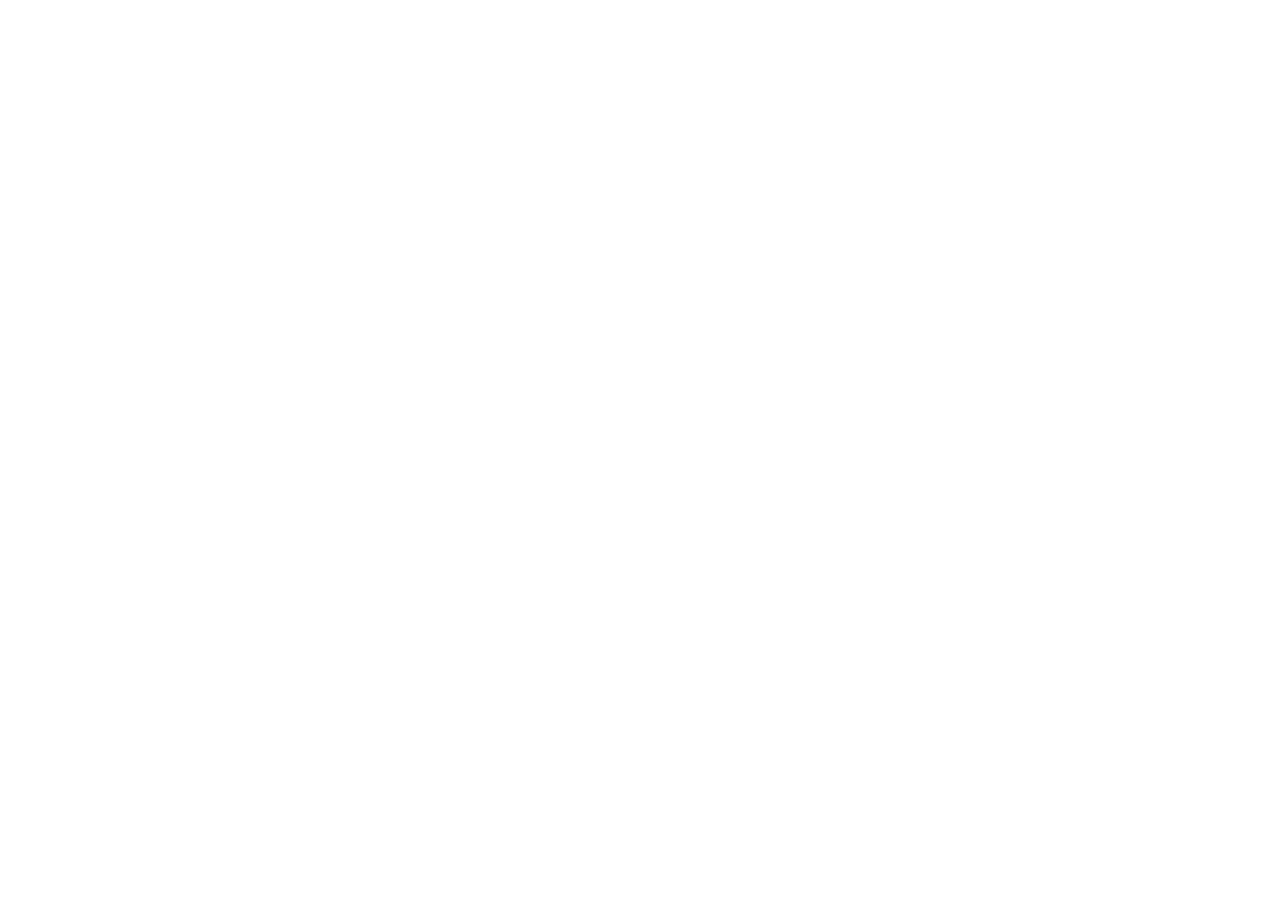
==== index.html @ 13862ad4 "Enviando toda a funcionalidade X" ====
<!DOCTYPE html>
<html lang="en">
<head>
    <meta charset="UTF-8">
    <meta name="viewport" content="width=device-width, initial-scale=1.0">
    <title>Document</title>
</head>
<body>
    
</body>
</html>
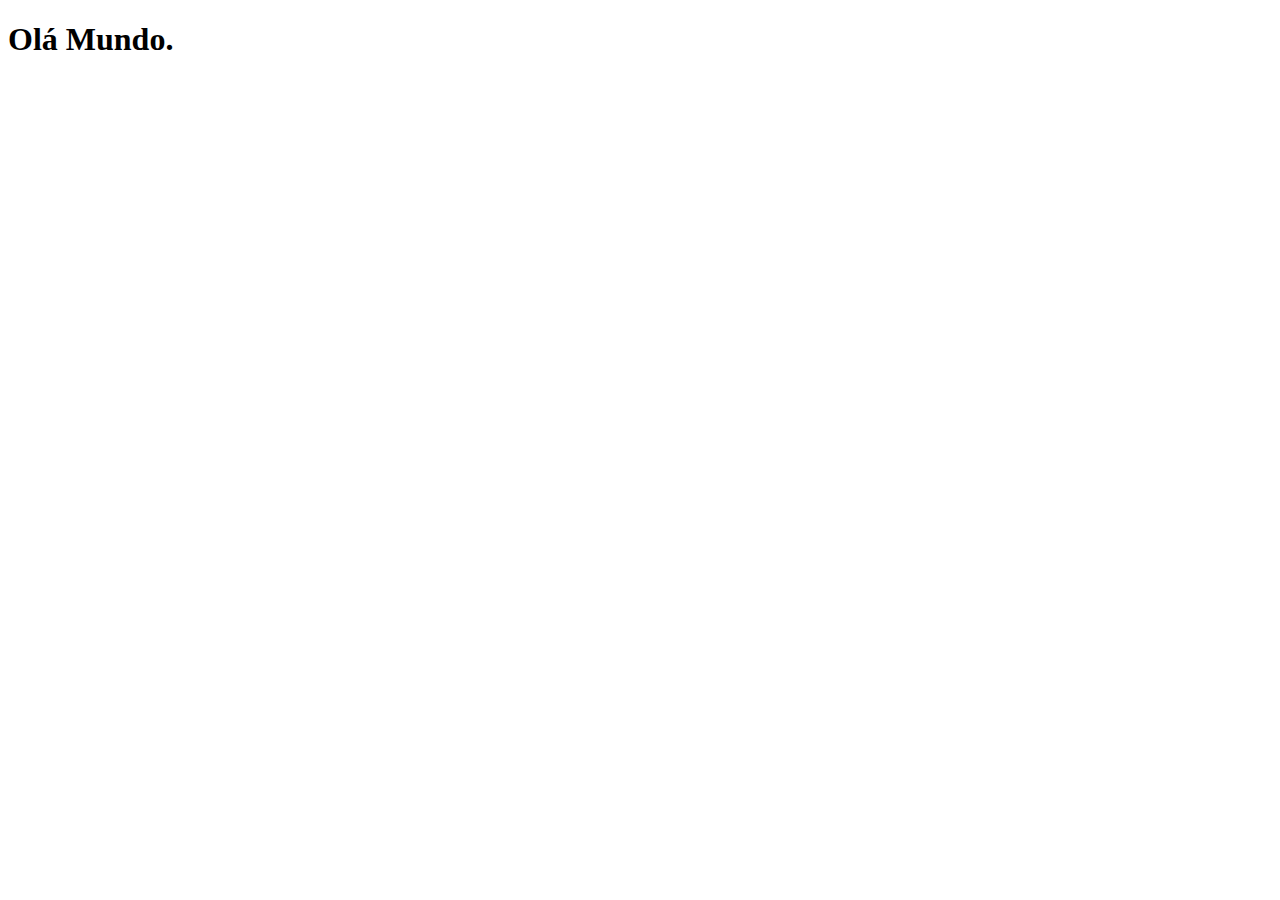
==== commit fb3a207e: "funcionalidade executada no arquivo index" ====
--- a/index.html
+++ b/index.html
@@ -6,6 +6,6 @@
     <title>Document</title>
 </head>
 <body>
-    
+    <h1>Olá Mundo.</h1>
 </body>
 </html>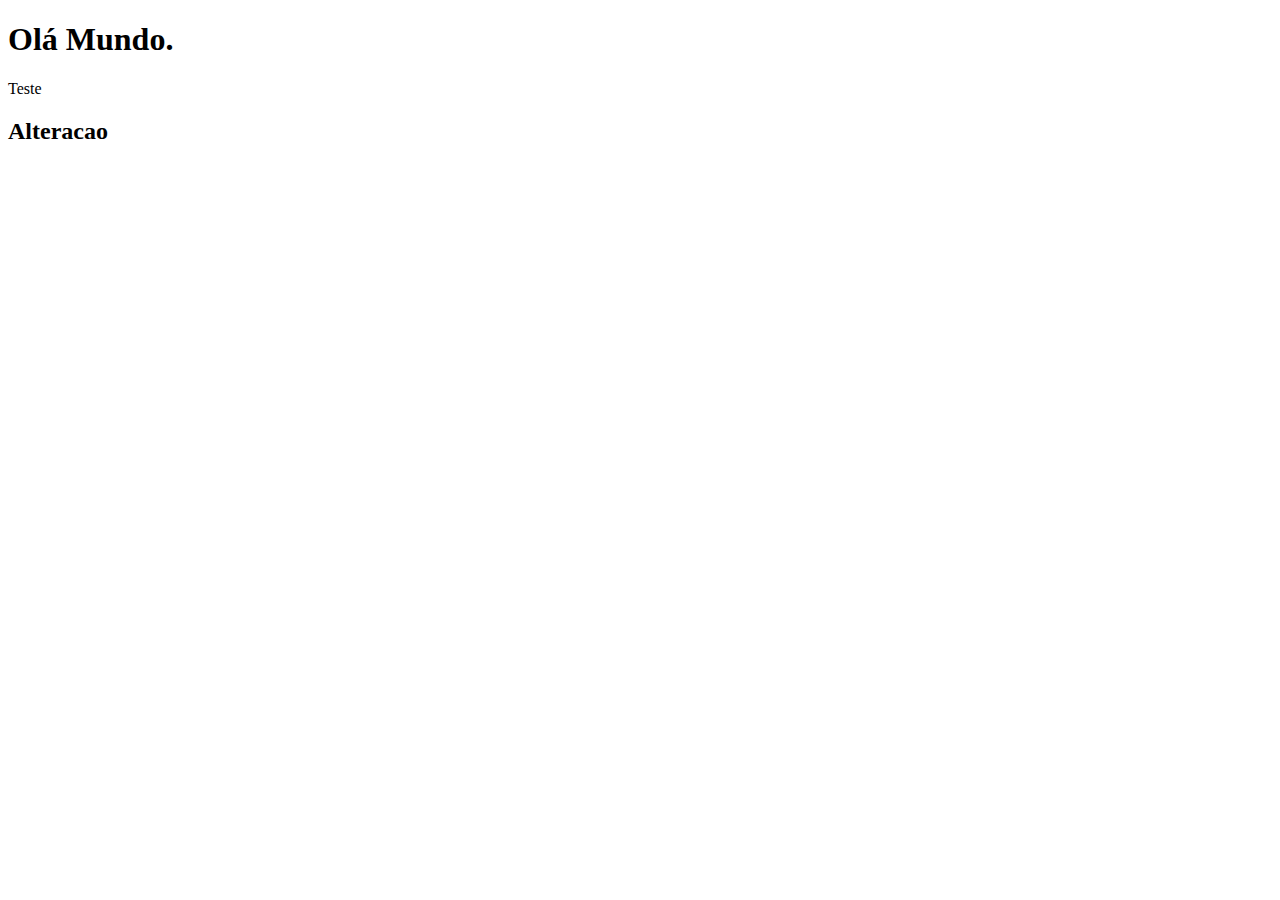
==== commit 7b3a3de9: "enviando alteracoes" ====
--- a/index.html
+++ b/index.html
@@ -7,5 +7,7 @@
 </head>
 <body>
     <h1>Olá Mundo.</h1>
+    <p>Teste</p>
+    <h2>Alteracao</h2>
 </body>
 </html>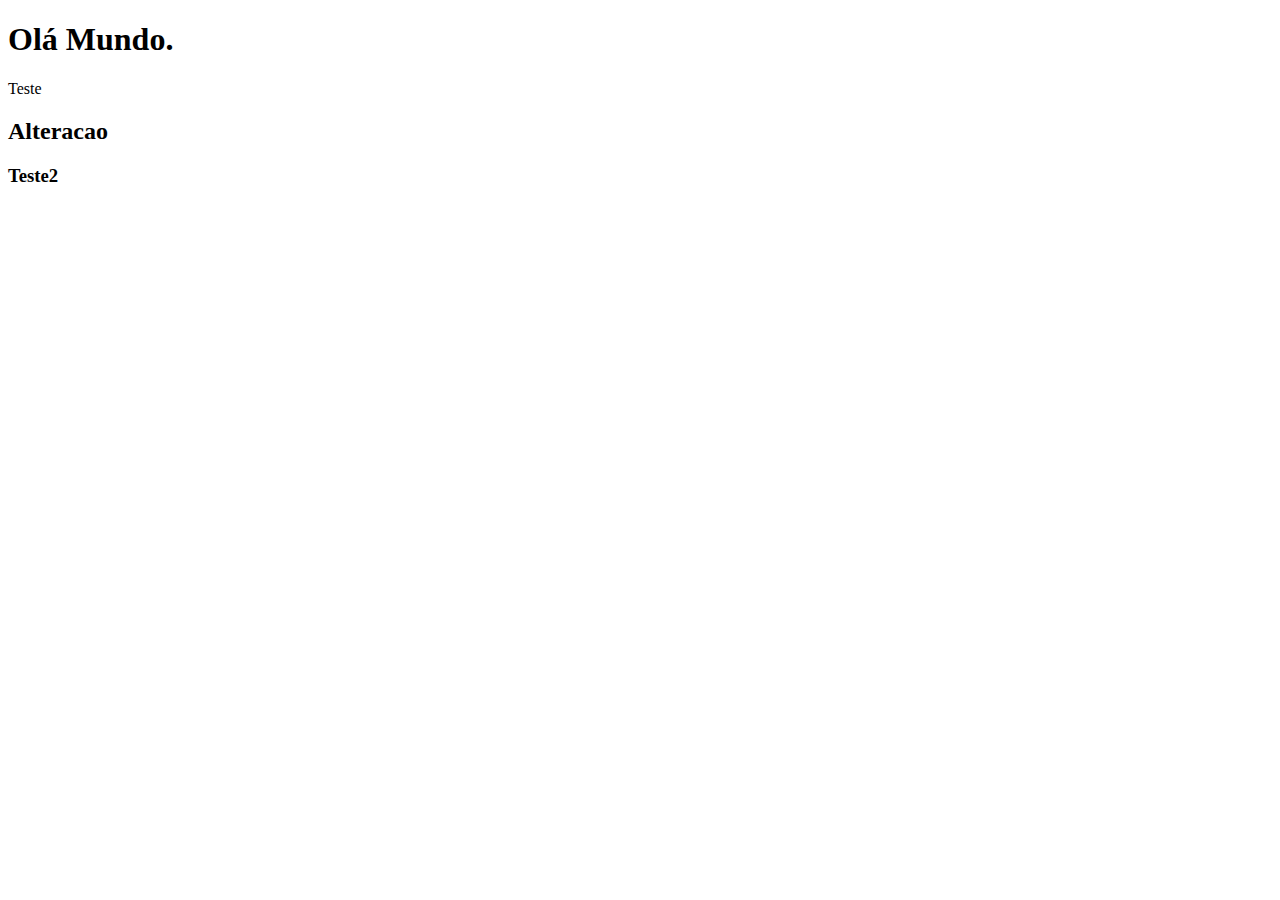
==== commit 62f8e173: "enviando alteracoes" ====
--- a/index.html
+++ b/index.html
@@ -9,5 +9,6 @@
     <h1>Olá Mundo.</h1>
     <p>Teste</p>
     <h2>Alteracao</h2>
+    <h3>Teste2</h3>
 </body>
 </html>